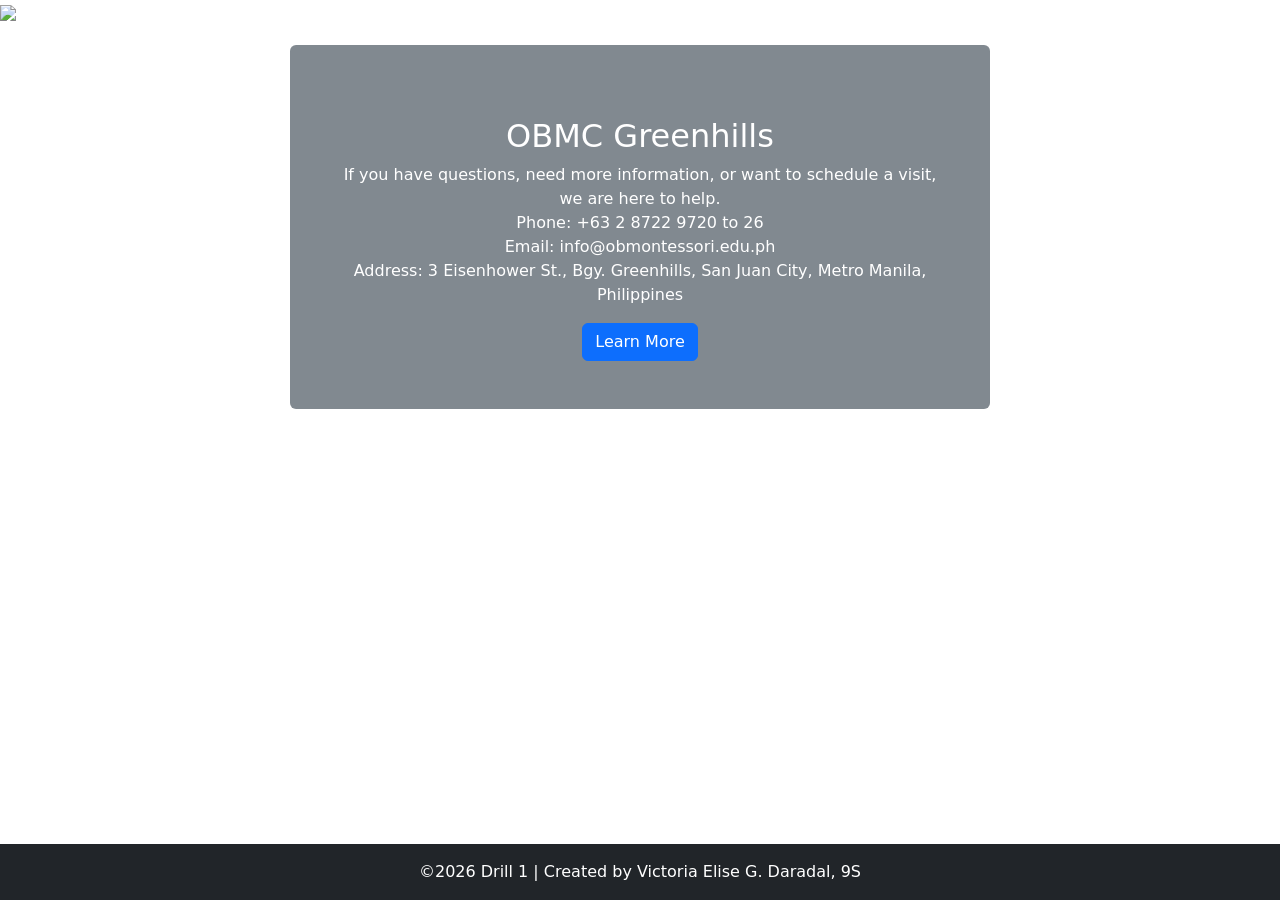
==== contact.html @ e6724dd5 "Add files via upload" ====
<!DOCTYPE html>
<html lang="en">
<head>
    <meta charset="UTF-8">
    <meta name="viewport" content="width=device-width, initial-scale=1.0">
    <title>Document</title>
    <link rel="stylesheet" href="style.css">
    <link href="https://cdn.jsdelivr.net/npm/bootstrap@5.3.8/dist/css/bootstrap.min.css" rel="stylesheet" integrity="sha384-sRIl4kxILFvY47J16cr9ZwB07vP4J8+LH7qKQnuqkuIAvNWLzeN8tE5YBujZqJLB" crossorigin="anonymous">
<script src="https://cdn.jsdelivr.net/npm/bootstrap@5.3.8/dist/js/bootstrap.bundle.min.js" integrity="sha384-FKyoEForCGlyvwx9Hj09JcYn3nv7wiPVlz7YYwJrWVcXK/BmnVDxM+D2scQbITxI" crossorigin="anonymous"></script>  
</head>
<body>
     <div class="container-fluid px-0">
            <a href="#" class="navbar-brand text-white"><img src="https://storage.googleapis.com/oa_disk001/obgreenhills/65/documents/1768434887-159.png">OBMC</a>

            <button class="navbar-toggler" type="button" data-bs-toggle="collapse" data-bs-target="#mynavbar">
                <span class="navbar-toggler-icon"></span>
            </button>

            <div class="collapse navbar-collapse" id="mynavbar">
                <ul class="navbar-nav ms-auto mb mb-lg-0 text-nowrap">
                <li class="nav-item">
                    <a class="nav-link" href="index.html">Home</a>
                </li>
                    <li class="nav-item">
                    <a class="nav-link" href="about.html">About Us</a>
                </li>
                    <li class="nav-item ">
                    <a class="nav-link" href="enroll.html">Admissions</a>
                </li>
                    <li class="nav-item">
                    <a class="nav-link" href="enroll.html">Academics</a>
                </li>
                    <li class="nav-item">
                    <a class="nav-link" href="enroll.html">Student Life</a>
                </li>
                    <li class="nav-item">
                    <a class="nav-link" href="enroll.html">Campuses</a>
                    </li>
                <li class="nav-item">
                    <a class="nav-link" href="enroll.html">Foundation</a>
                </li>
                <li class="nav-item">
                    <a class="nav-link" href="enroll.html">Community & News</a>
                </li>
                    <li class="nav-item">
                    <a class="nav-link" href="contact.html">Contact Us</a>
                </li>
                </ul>

                 <form class="d-flex ms-lg-3 text-nowrap">
                    <button type="button" class="m-1 btn btn-outline-primary">Login</button>
                    <button type="button" class="m-1 btn btn-outline-primary">My Portal</button>
                    <button type="button" class="m-1 btn btn-outline-primary">Enroll Now!</button>
                </form>
            </div>
        </div>
    </nav>
        <div class="center-wrapper">
       <div class="main p-5 rounded">
        <!-- <img src="https://images.squarespace-cdn.com/content/v1/636b5e138fd7c9613e2a8b61/1675334640060-7C0U4PLRM6QQHY0QMMTB/OBMC+Quadrangle.jpg"> -->
        <br>
        <h2>OBMC Greenhills</h2>
        <p>If you have questions, need more information, or want to schedule a visit, we are here to help. 
            <br>  

Phone: +63 2 8722 9720 to 26
<br>
Email: info@obmontessori.edu.ph
<br>
Address: 3 Eisenhower St., Bgy. Greenhills, San Juan City, Metro Manila, Philippines</p>
        <button type="button" class="btn btn-primary">Learn More</button>
    </div>
    </div>
    
    <div class="footer bg-dark text-white py-3 mt-5 text-center">
        <p class="mb-0">©2026 Drill 1 | Created by Victoria Elise G. Daradal, 9S 
        </p>
        </div>
    
    </body>
    </html>
---- style.css ----
body {
     background-image: url("https://images.squarespace-cdn.com/content/v1/636b5e138fd7c9613e2a8b61/1675334640060-7C0U4PLRM6QQHY0QMMTB/OBMC+Quadrangle.jpg")
}
html, body {
    height: 100%;
    margin: 0;
}
h1{
    font-size:50px;
    text-align:center;
    color:black;
}

.main {
           width: 80%;
           max-width: 700px;
    color:white;
   background-color: rgba(108, 117, 125, 0.85);
    text-align:center;
    
        
        }
        .center-wrapper {
            flex:1;
            display:flex;
            justify-content: center;
            align-items: center;
            padding: 20px;
        }
nav {
    color:green;
}

img {
   height:100px;
}
.footer {
  position: fixed;
  left: 0;
  bottom: 0;
  width: 100%;
  background-color: red;
  color: white;
  text-align: center;
}
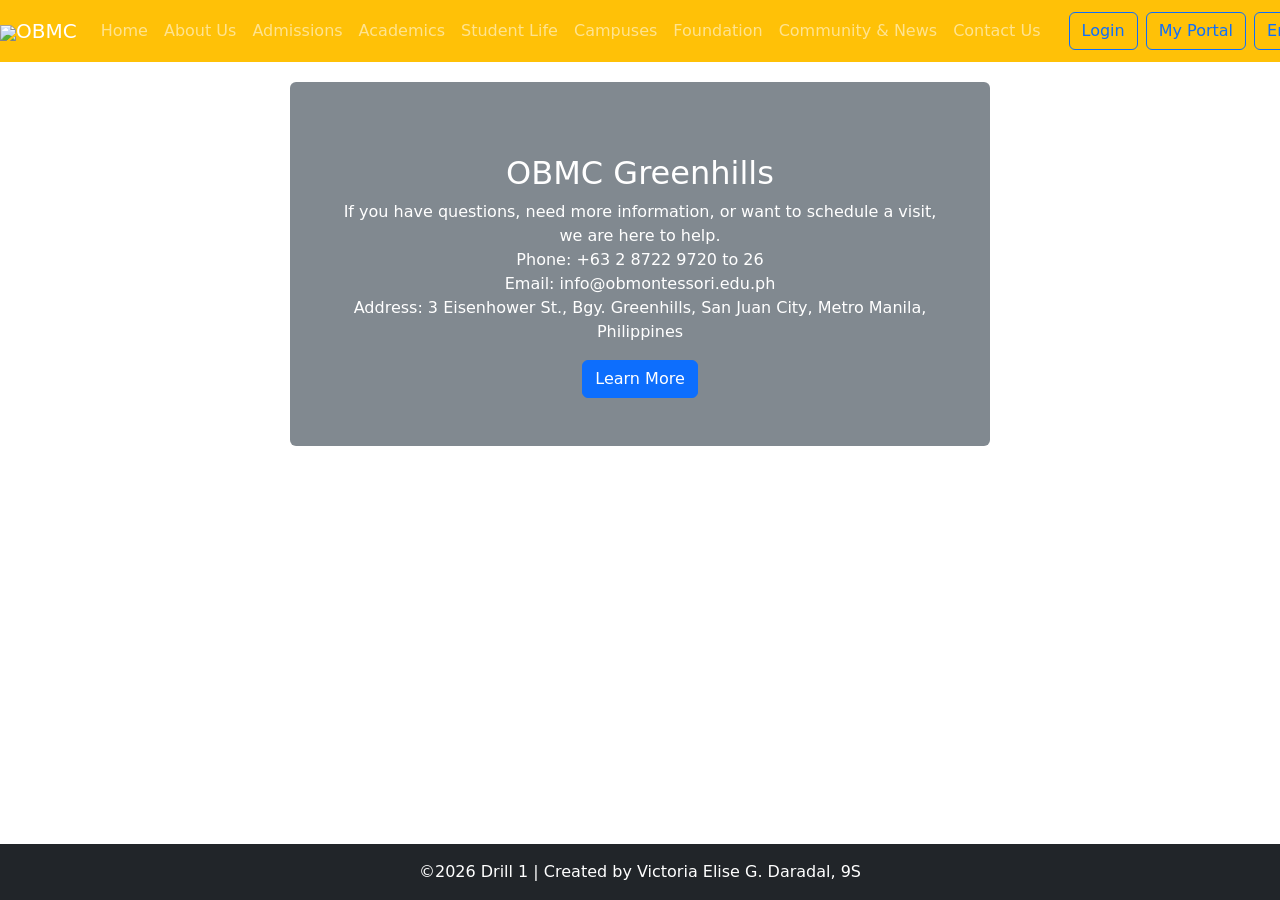
==== commit adb634db: "Change navbar background to warning color" ====
--- a/contact.html
+++ b/contact.html
@@ -9,7 +9,8 @@
 <script src="https://cdn.jsdelivr.net/npm/bootstrap@5.3.8/dist/js/bootstrap.bundle.min.js" integrity="sha384-FKyoEForCGlyvwx9Hj09JcYn3nv7wiPVlz7YYwJrWVcXK/BmnVDxM+D2scQbITxI" crossorigin="anonymous"></script>  
 </head>
 <body>
-     <div class="container-fluid px-0">
+ <nav class="navbar navbar-expand-lg navbar-dark bg-warning">
+        <div class="container-fluid px-0">
             <a href="#" class="navbar-brand text-white"><img src="https://storage.googleapis.com/oa_disk001/obgreenhills/65/documents/1768434887-159.png">OBMC</a>
 
             <button class="navbar-toggler" type="button" data-bs-toggle="collapse" data-bs-target="#mynavbar">
@@ -78,4 +79,4 @@
         </div>
     
     </body>
-    </html>+    </html>
